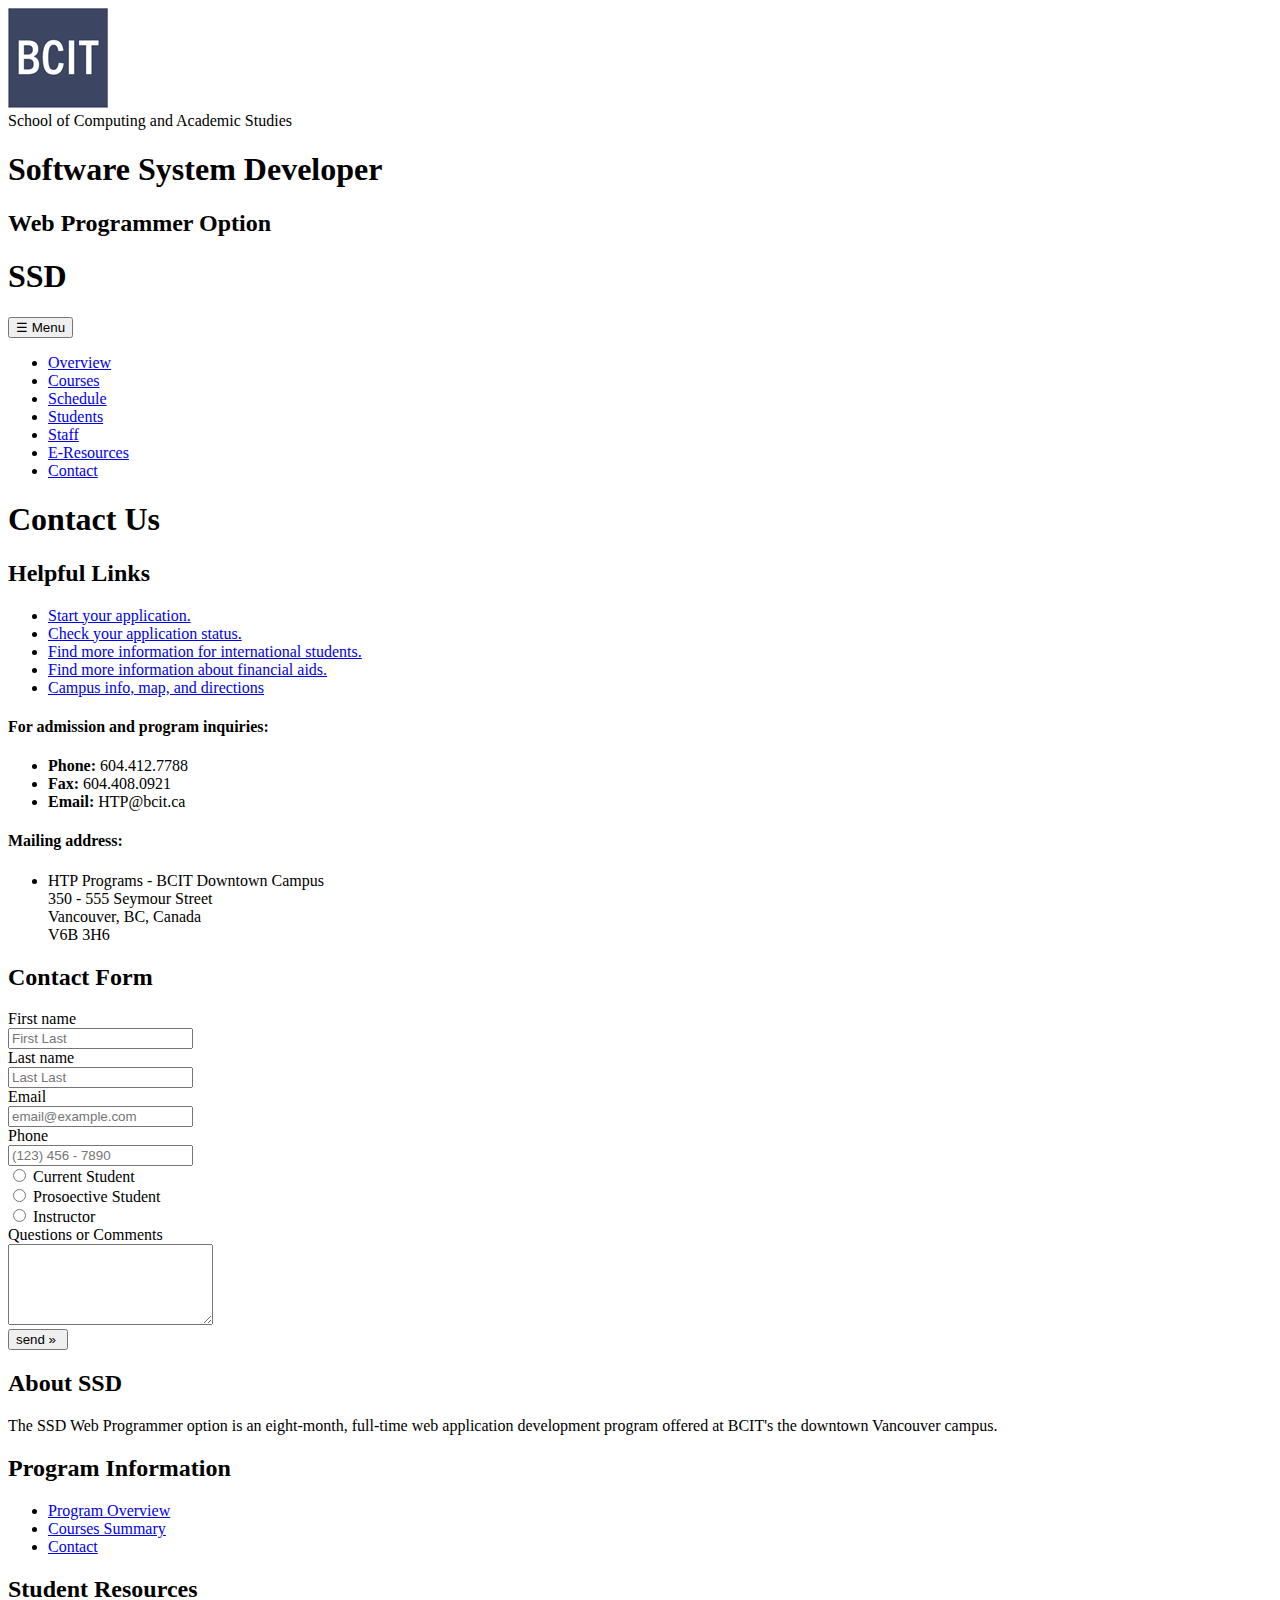
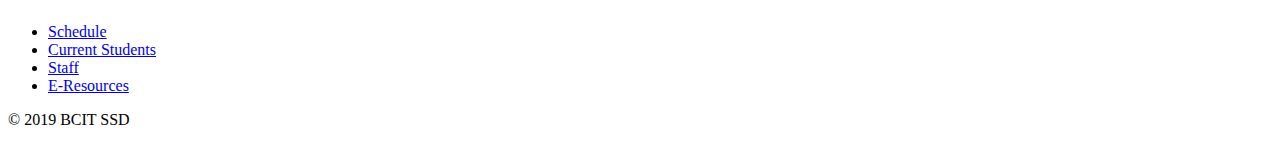
==== contact.html @ 64b61db8 "add contacts page, fixed hamburger" ====
<!DOCTYPE html>
<html lang="en">

<head>
    <meta charset="UTF-8">
    <meta name="viewport" content="width=device-width, initial-scale=1.0">
    <meta http-equiv="X-UA-Compatible" content="ie=edge">
    <title>BCIT Software System Developer</title>
    <link rel="stylesheet" href="./styles/styles.css">
    <link href="https://fonts.googleapis.com/css?family=Archivo+Black|Open+Sans:400,700|Roboto+Condensed:400,700"
        rel="stylesheet">
    <script src="./scripts/script.js"></script>
</head>

<body>
    <div class="wrapper">
        <header class="home-header">
            <div class="header-title-row">
                <a class="logo" href="./index.html">
                    <img src="./images/bcit-logo.png" alt="bcit logo">
                </a>
                <div class="header-title">
                    <div class="school-name">
                        <span>School of Computing and Academic Studies</span>
                    </div>
                    <h1 class="program-title">
                        Software System Developer
                    </h1>
                    <h2 class="program-option">
                        Web Programmer Option
                    </h2>
                </div>
                <div class="mobile-title">
                    <h1>SSD</h1>
                </div>
                <button class="hamburger">
                    <span class="hamburger-content">
                        <span class="hamburger-icon" tabindex="-1">&#9776;</span>
                        <span class="hamburger-text">Menu</span>
                    </span>
                </button>
            </div>
            <nav class="main-nav">
                <ul>
                    <li><a href="./program-overview.html">Overview</a></li>
                    <li><a href="#" class="current">Courses</a></li>
                    <li><a href="./schedule.html">Schedule</a></li>
                    <li><a href="./students.html">Students</a></li>
                    <li><a href="./staff.html">Staff</a></li>
                    <li><a href="./e-resources.html">E-Resources</a></li>
                    <li><a href="./contact.html">Contact</a></li>
                </ul>
            </nav>
        </header>
        <main>
            <div class="contact-container">
                <h1>Contact Us</h1>
                <section class="contact">
                    <h2>Helpful Links</h2>
                    <ul>
                        <li><a href="https://secure.bcit.ca/sis/apply/">Start your application.</a></li>
                        <li><a href="https://secure.bcit.ca/sis/apply/">Check your application status.</a></li>
                        <li><a href="https://www.bcit.ca/international/">Find more information for international
                                students.</a></li>
                        <li><a href="https://www.bcit.ca/finaid/">Find more information about financial aids.</a></li>
                        <li><a href="https://www.bcit.ca/about/downtown.shtml">Campus info, map, and directions</a></li>
                    </ul>
                </section>
                <section class="information">
                    <section class="info">
                        <h4>For admission and program inquiries: </h4>
                        <ul>
                            <li><b>Phone: </b>604.412.7788</li>
                            <li><b>Fax: </b>604.408.0921</li>
                            <li><b>Email: </b>HTP@bcit.ca</li>
                        </ul>
                    </section>
                    <section class="info">
                        <h4>Mailing address: </h4>
                        <ul>
                            <li>
                                HTP Programs - BCIT Downtown Campus<br />
                                350 - 555 Seymour Street<br />
                                Vancouver, BC, Canada <br />
                                V6B 3H6
                            </li>
                        </ul>
                    </section>
                </section>
                <section class="contact-form">
                    <h2>Contact Form</h2>
                    <form onSubmit="alert('Thank you for your feedback.');" method="post" class="form">
                        <div class="form-row">
                            <div class="form-label">
                                <label for="firstname">First name</label>
                            </div>
                            <div class="form-input">
                                <input type="text" name="firstname" id="firstname" maxlength="80" placeholder="First Last" required>
                            </div>
                        </div>
                        <div class="form-row">
                            <div class="form-label">
                                <label for="lastname">Last name</label>
                            </div>
                            <div class="form-input">
                                <input type="text" name="lastname" id="lastname" maxlength="80" placeholder="Last Last" required>
                            </div>
                        </div>
                        <div class="form-row">
                            <div class="form-label">
                                <label for="email">Email</label>
                            </div>
                            <div class="form-input">
                                <input type="email" name="email" id="email" maxlength="80" placeholder="email@example.com" required>
                            </div>
                        </div>
                        <div class="form-row">
                            <div class="form-label">
                                    <label for="phone">Phone</label>
                            </div>
                            <div class="form-input">
                                    <input type="text" name="phone" id="phone" maxlength="30" placeholder="(123) 456 - 7890">
                            </div>
                        </div>
                        <div class="form-row">
                            <div class="select">
                                <label><input type="radio" name="status" value="CurrentStudent" required> Current Student</label><br>
                                <label><input type="radio" name="status" value="ProsoectiveStudent"> Prosoective Student</label><br>
                                <label><input type="radio" name="status" value="Instructor"> Instructor</label>
                            </div>
                        </div>
                        <div class="form-row">
                            <div>
                                <label for="comments">Questions or Comments</label>
                            </div>
                            <div>
                                <textarea name="comments" id="comments" rows="5" cols="23" required></textarea>
                            </div>
                        </div>
                        <div class="form-row">
                            <div class="actions">
                                <input id="submit" type="submit" value="send &raquo; ">
                            </div>
                        </div>
                    </form>
                </section>
            </div>
        </main>
        <footer>
            <div class="footer-container">
                <div class="footer-about">
                    <h2>About SSD</h2>
                    <p>
                        The SSD Web Programmer option is an eight-month, full-time web application development
                        program offered at BCIT's the downtown Vancouver campus.
                    </p>
                </div>
                <nav>
                    <h2>Program Information</h2>
                    <ul>
                        <li><a href="./program-overview.html">Program Overview</a></li>
                        <li><a href="./courses.html">Courses Summary</a></li>
                        <li><a href="./contact.html">Contact</a></li>
                    </ul>
                </nav>
                <nav>
                    <h2>Student Resources</h2>
                    <ul>
                        <li><a href="./schedule.html">Schedule</a></li>
                        <li><a href="./students.html">Current Students</a></li>
                        <li><a href="./staff.html">Staff</a></li>
                        <li><a href="./e-resources.html">E-Resources</a></li>
                    </ul>
                </nav>
            </div>
            <p class="copyright">&copy; 2019 BCIT SSD</p>
        </footer>
    </div>
</body>

</html>
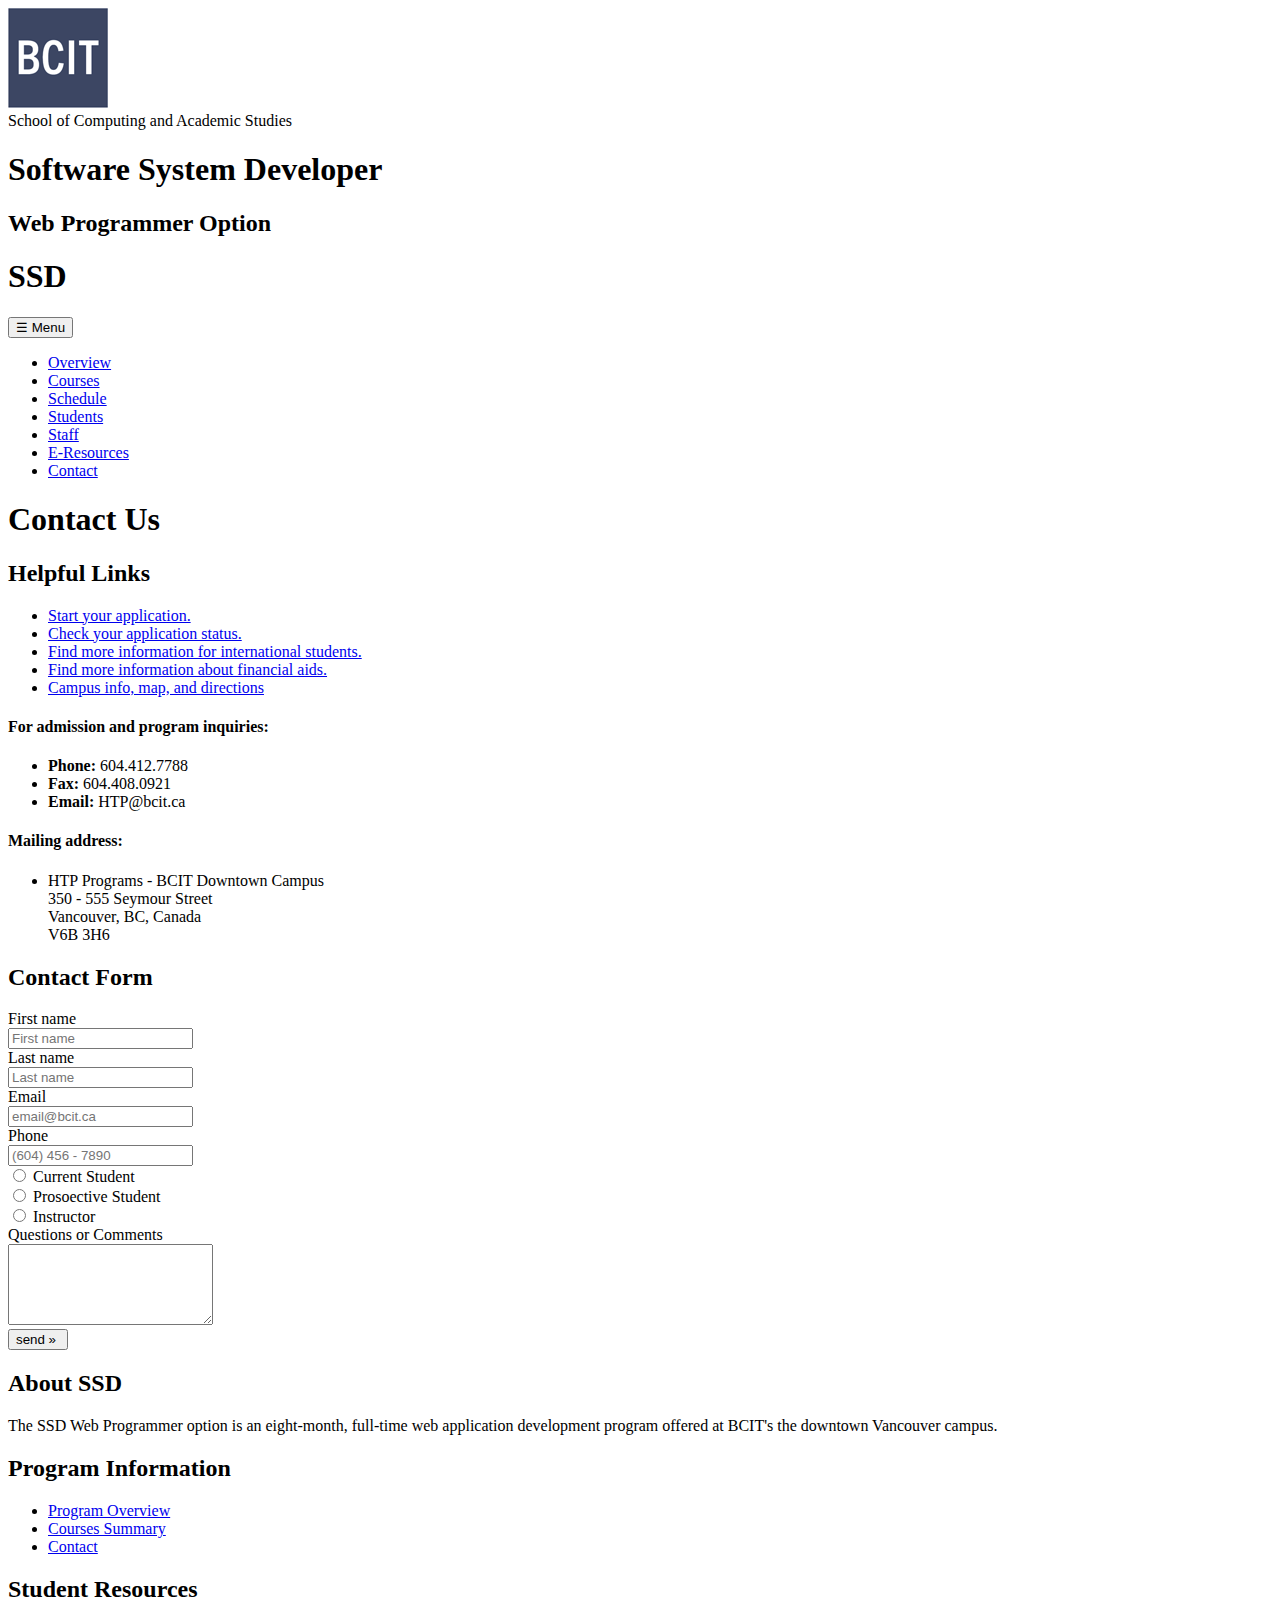
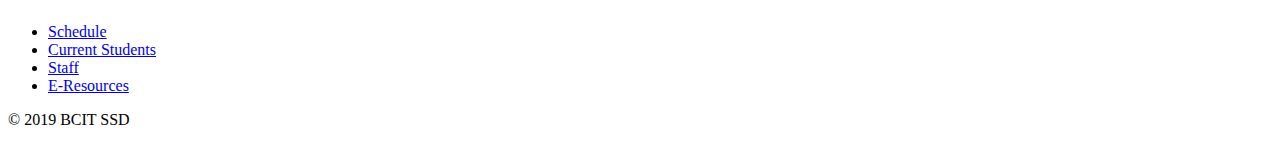
==== commit 04d38c34: "form update" ====
--- a/contact.html
+++ b/contact.html
@@ -95,7 +95,7 @@
                                 <label for="firstname">First name</label>
                             </div>
                             <div class="form-input">
-                                <input type="text" name="firstname" id="firstname" maxlength="80" placeholder="First Last" required>
+                                <input type="text" name="firstname" id="firstname" maxlength="80" placeholder="First name" required>
                             </div>
                         </div>
                         <div class="form-row">
@@ -103,7 +103,7 @@
                                 <label for="lastname">Last name</label>
                             </div>
                             <div class="form-input">
-                                <input type="text" name="lastname" id="lastname" maxlength="80" placeholder="Last Last" required>
+                                <input type="text" name="lastname" id="lastname" maxlength="80" placeholder="Last name" required>
                             </div>
                         </div>
                         <div class="form-row">
@@ -111,7 +111,7 @@
                                 <label for="email">Email</label>
                             </div>
                             <div class="form-input">
-                                <input type="email" name="email" id="email" maxlength="80" placeholder="email@example.com" required>
+                                <input type="email" name="email" id="email" maxlength="80" placeholder="email@bcit.ca" required>
                             </div>
                         </div>
                         <div class="form-row">
@@ -119,7 +119,7 @@
                                     <label for="phone">Phone</label>
                             </div>
                             <div class="form-input">
-                                    <input type="text" name="phone" id="phone" maxlength="30" placeholder="(123) 456 - 7890">
+                                    <input type="text" name="phone" id="phone" maxlength="30" placeholder="(604) 456 - 7890">
                             </div>
                         </div>
                         <div class="form-row">
